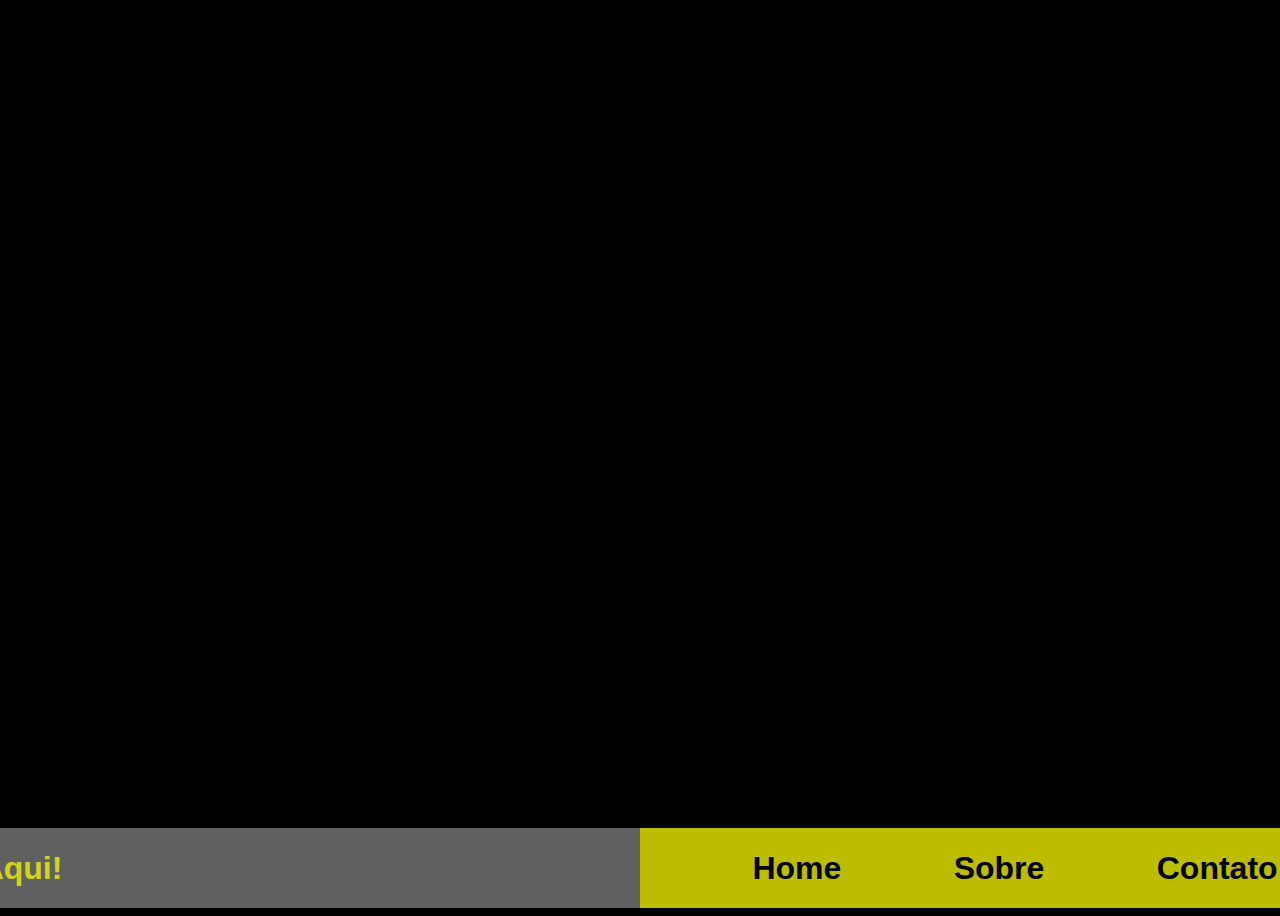
==== menu.html @ fdeffeae "teste exemplo" ====
<!DOCTYPE html>
<html lang="en">
<head>
    <meta charset="UTF-8">
    <meta http-equiv="X-UA-Compatible" content="IE=edge">
    <meta name="viewport" content="width=device-width, initial-scale=1.0">
    <title>Menu</title>
    <link rel="stylesheet" href="style.css">
    <link rel="stylesheet" media="(max-width: 800px)" href="style.css" />
</head>
<body>
    <div class="principal">
        <div class="adote">
            <h1>AdoteAqui!</h1>
        </div>
       
        <div class="menu">
            <h1>Home</h1>
            <h1>Sobre</h1>
            <h1>Contato</h1>
        </div>
        
    </div>
</body>
</html>
---- style.css ----
body{
    background-color: black;
    display: flex;
    justify-content: center;
    font-family: Arial, Helvetica, sans-serif;
}




.principal{
    width: 1500px;
    height: 900px;
    background-color: black;
    display: flex;
    justify-content: center;
    align-items: flex-end;
    
}
 
.adote{
    display: flex;
    justify-content: flex-start;
    background-color: rgb(97, 96, 96);
    width: 800px;

}

.adote:hover{
    color: black;
}

.adote h1{
    color: rgba(255, 255, 0, 0.74);
}

.menu{
    display: flex;
    background-color:rgba(255, 255, 0, 0.74);
    justify-content:space-evenly ;
    width: 800px;
    
}

.menu:hover{
    color:blue;
}
---- style.css ----
body{
    background-color: black;
    display: flex;
    justify-content: center;
    font-family: Arial, Helvetica, sans-serif;
}




.principal{
    width: 1500px;
    height: 900px;
    background-color: black;
    display: flex;
    justify-content: center;
    align-items: flex-end;
    
}
 
.adote{
    display: flex;
    justify-content: flex-start;
    background-color: rgb(97, 96, 96);
    width: 800px;

}

.adote:hover{
    color: black;
}

.adote h1{
    color: rgba(255, 255, 0, 0.74);
}

.menu{
    display: flex;
    background-color:rgba(255, 255, 0, 0.74);
    justify-content:space-evenly ;
    width: 800px;
    
}

.menu:hover{
    color:blue;
}
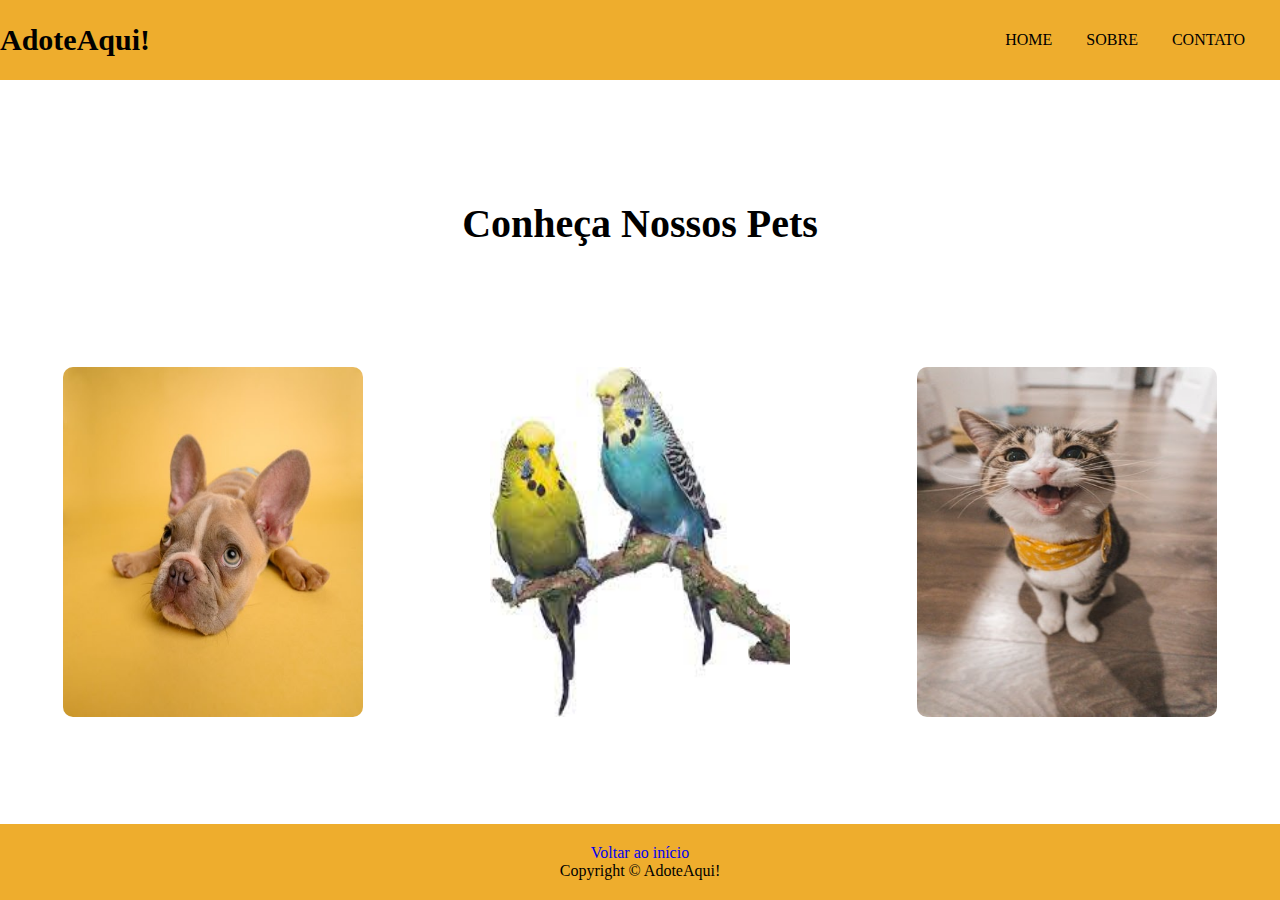
==== commit a0af95f7: "add imagens ao projeto" ====
--- a/menu.html
+++ b/menu.html
@@ -1,25 +1,48 @@
 <!DOCTYPE html>
-<html lang="en">
+<html lang="pt-br">
 <head>
     <meta charset="UTF-8">
     <meta http-equiv="X-UA-Compatible" content="IE=edge">
     <meta name="viewport" content="width=device-width, initial-scale=1.0">
-    <title>Menu</title>
-    <link rel="stylesheet" href="style.css">
-    <link rel="stylesheet" media="(max-width: 800px)" href="style.css" />
+    <title>AdoteAqui!</title>
+   <link rel="stylesheet" href="style.css">
 </head>
 <body>
-    <div class="principal">
-        <div class="adote">
-            <h1>AdoteAqui!</h1>
-        </div>
-       
-        <div class="menu">
-            <h1>Home</h1>
-            <h1>Sobre</h1>
-            <h1>Contato</h1>
+    <header>
+        <nav id="menu-h">
+            <a id="logo" href="menu.html">AdoteAqui!</a>
+
+            <ul>   
+                </li>
+                <li>
+                    <a href="menu.html">Home</a>
+                </li>
+                <li>
+                    <a href="sobre.html">Sobre</a>
+                </li>
+                <li> 
+                    <a href="contato.html">Contato</a>
+                </li>
+            </ul>
+
+        </nav>
+    </header>
+    <section>
+        
+        <div>
+            <h1>Conheça Nossos Pets</h1>
         </div>
         
-    </div>
+        <div class="pets-img"> 
+            <img src="Cachorro1.jpg" alt="cachorro" id="pets">
+            <img src="piriquito1.jpeg" alt="aves" id="pets">
+            <img src="Gato2.jpg" alt="gatos" id="pets">
+        </div>
+        
+    </section>
+    <footer id="rodapé">
+        <a href="menu.html">Voltar ao início</a> <p>Copyright &copy; AdoteAqui!</p>
+    </footer>
+    
 </body>
 </html>--- a/style.css
+++ b/style.css
@@ -1,49 +1,100 @@
-body{
-    background-color: black;
-    display: flex;
-    justify-content: center;
-    font-family: Arial, Helvetica, sans-serif;
+  * {
+      margin: 0 auto;
+      padding: 0;
+      box-sizing: border-box;
+      padding: 0;
+      margin: 0;
+      text-decoration: none;
+      list-style: none;
+      box-sizing: border-box;
+  } 
+
+  #menu-h{
+      background-color: #EEAD2D;
+      height: 80px;
+      width: 100%;
+}
+
+  #menu-h ul{
+    float: right;
+	margin-right: 20px;
+}  
+  
+  #menu-h ul li {
+        display: inline; 
+        margin: 0 5px;
+        line-height: 80px; 
+}
+
+ #menu-h ul li a {
+    color: #000;
+    padding: 8px 10px;
+    border-radius: 4px;
+  	text-transform: uppercase;
+    font-family: Nunito;
+}
+
+#menu-h ul li a:hover {
+    background-color: rgb(121, 118, 118);
 }
 
 
 
-
-.principal{
-    width: 1500px;
-    height: 900px;
-    background-color: black;
-    display: flex;
-    justify-content: center;
-    align-items: flex-end;
-    
-}
- 
-.adote{
-    display: flex;
-    justify-content: flex-start;
-    background-color: rgb(97, 96, 96);
-    width: 800px;
+#logo{ 
+    color:black;
+	line-height: 80px;
+	padding: 10 95px;
+	font-weight: bold;
+    font-size: 30px;
+    font-family:Nunito;
 
 }
 
-.adote:hover{
-    color: black;
+#rodapé {
+  
+ width: 100%;
+ padding: 20px;
+ background-color: #EEAD2D;
+ bottom: 0px;
+ text-align: center;
+ position: absolute;
 }
 
-.adote h1{
-    color: rgba(255, 255, 0, 0.74);
+h1{
+  text-align: center;
+  font-size: 20px;
+  padding: 20px;
+  font-family: Nunito;
 }
 
-.menu{
+p{
+  text-align: center;
+}
+
+#pets{
+  display: block;
+  margin-left: auto;
+  margin-right: auto
+}
+
+.pets-img{
     display: flex;
-    background-color:rgba(255, 255, 0, 0.74);
-    justify-content:space-evenly ;
-    width: 800px;
+   
+    margin-top: 100px;
+
+   
+}
+
+.pets-img img{
+    width: 300px;
+    height: 350px;
+    border-radius: 10px;
     
 }
 
-.menu:hover{
-    color:blue;
+h1{
+    font-family: Nunito;
+    font-size: 30pt;
+    margin-top: 100px;
+
 }
-
-
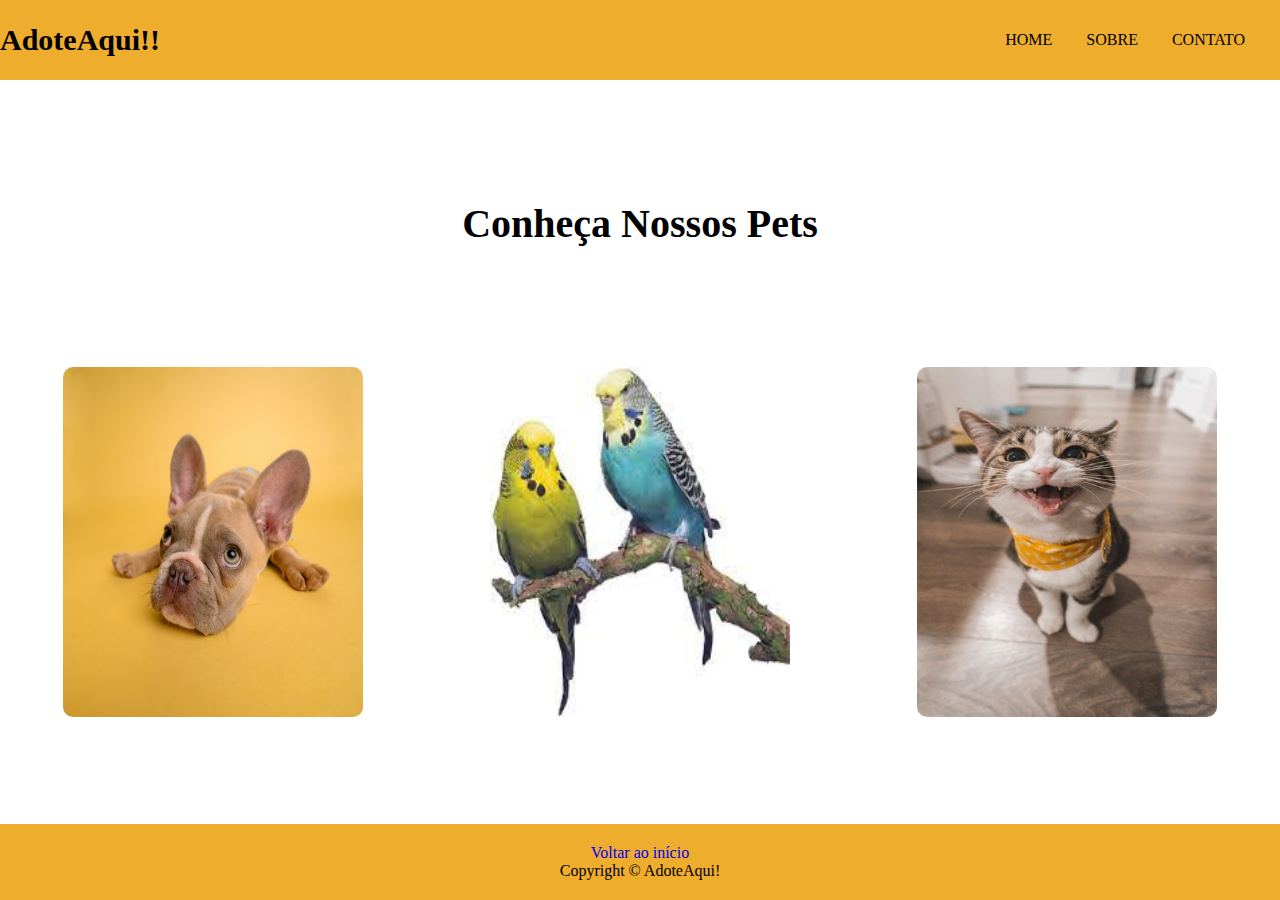
==== commit a1545795: "modificando menu" ====
--- a/menu.html
+++ b/menu.html
@@ -10,7 +10,7 @@
 <body>
     <header>
         <nav id="menu-h">
-            <a id="logo" href="menu.html">AdoteAqui!</a>
+            <a id="logo" href="menu.html">AdoteAqui!!</a>
 
             <ul>   
                 </li>
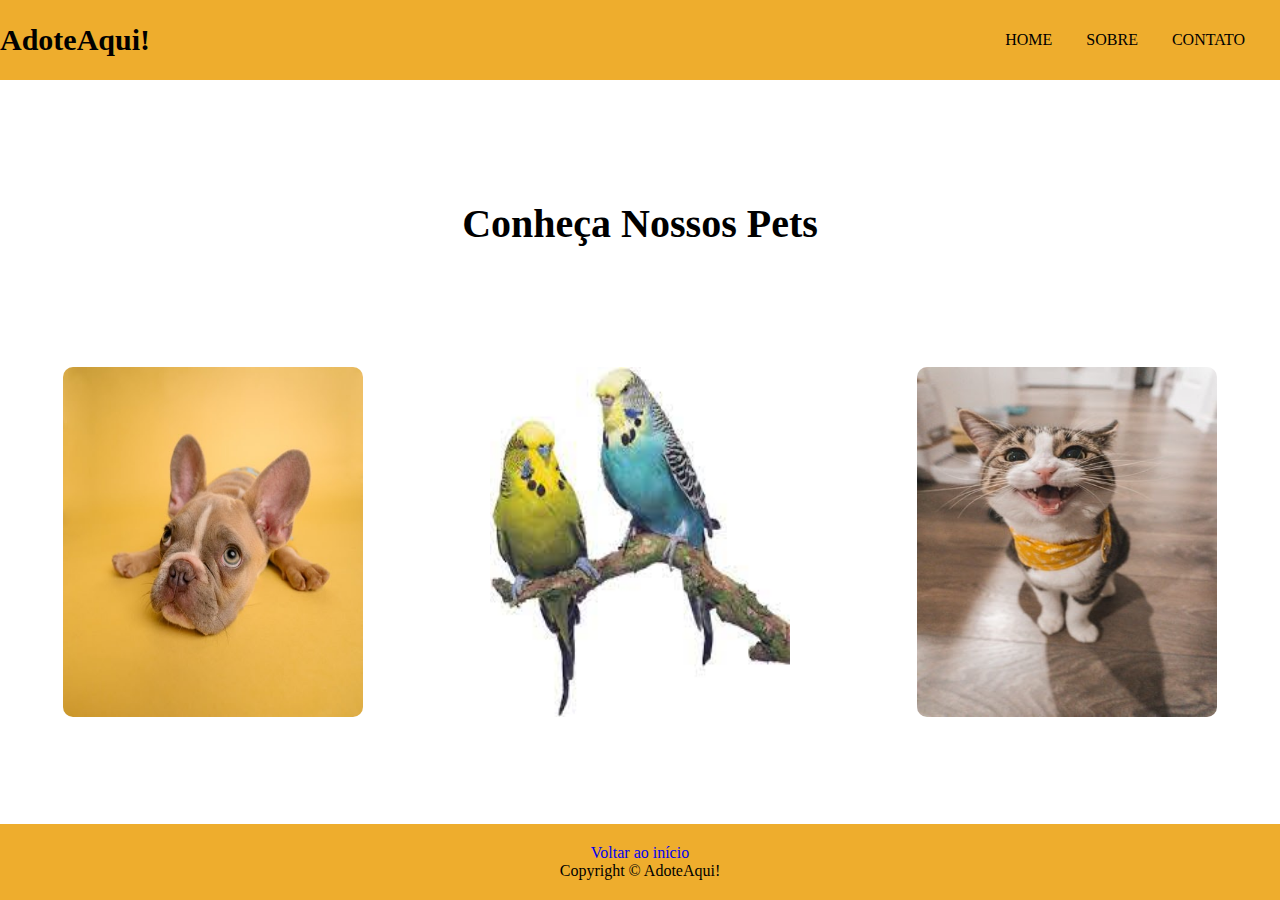
==== commit 0c10d297: "modificando menu novamente" ====
--- a/menu.html
+++ b/menu.html
@@ -10,7 +10,7 @@
 <body>
     <header>
         <nav id="menu-h">
-            <a id="logo" href="menu.html">AdoteAqui!!</a>
+            <a id="logo" href="menu.html">AdoteAqui!</a>
 
             <ul>   
                 </li>
